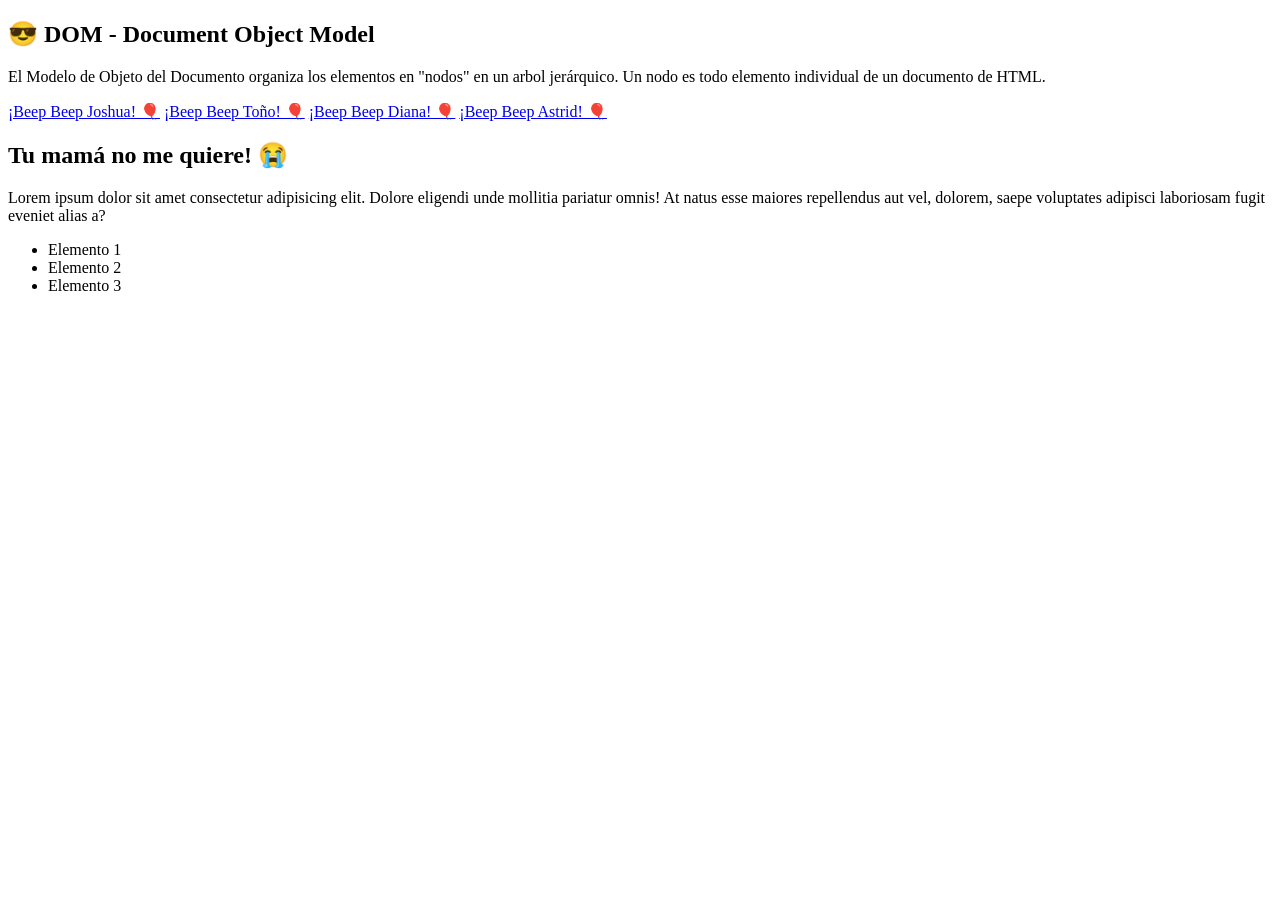
==== 01-DOM/index.html @ 1ab77de7 "Aprendimos sobre el DOM y los nodos" ====
<!DOCTYPE html>
<html lang="en">
<head>
  <meta charset="UTF-8">
  <meta name="viewport" content="width=device-width, initial-scale=1.0">
  <title>😎 DOM - Document Object Model</title>
  <script src="./script.js" defer></script>
</head>
<body>
  
  <main id="principal">
    <section>
      <h1 id="titulo">😎 DOM - Document Object Model</h1>
      <p>El Modelo de Objeto del Documento organiza los elementos en "nodos" en un arbol jerárquico. Un nodo es todo elemento individual de un documento de HTML.</p>
      <a href="#" class="enlace">¡Beep Beep Joshua! 🎈</a>
      <a href="#" class="enlace">¡Beep Beep Toño! 🎈</a>
      <a href="#" class="enlace">¡Beep Beep Diana! 🎈</a>
      <a href="#" class="enlace">¡Beep Beep Astrid! 🎈</a>
    </section>
    <section>
      <h2 class="puchunguis">Tu mamá no me quiere! 😭</h2>
      <p>Lorem ipsum dolor sit amet consectetur adipisicing elit. Dolore eligendi unde mollitia pariatur omnis! At natus esse maiores repellendus aut vel, dolorem, saepe voluptates adipisci laboriosam fugit eveniet alias a?</p>
      <ul>
        <li class="bala">Elemento 1</li>
        <li class="bala">Elemento 2</li>
        <li class="bala">Elemento 3</li>
      </ul>
    </section>
  </main>

</body>
</html>
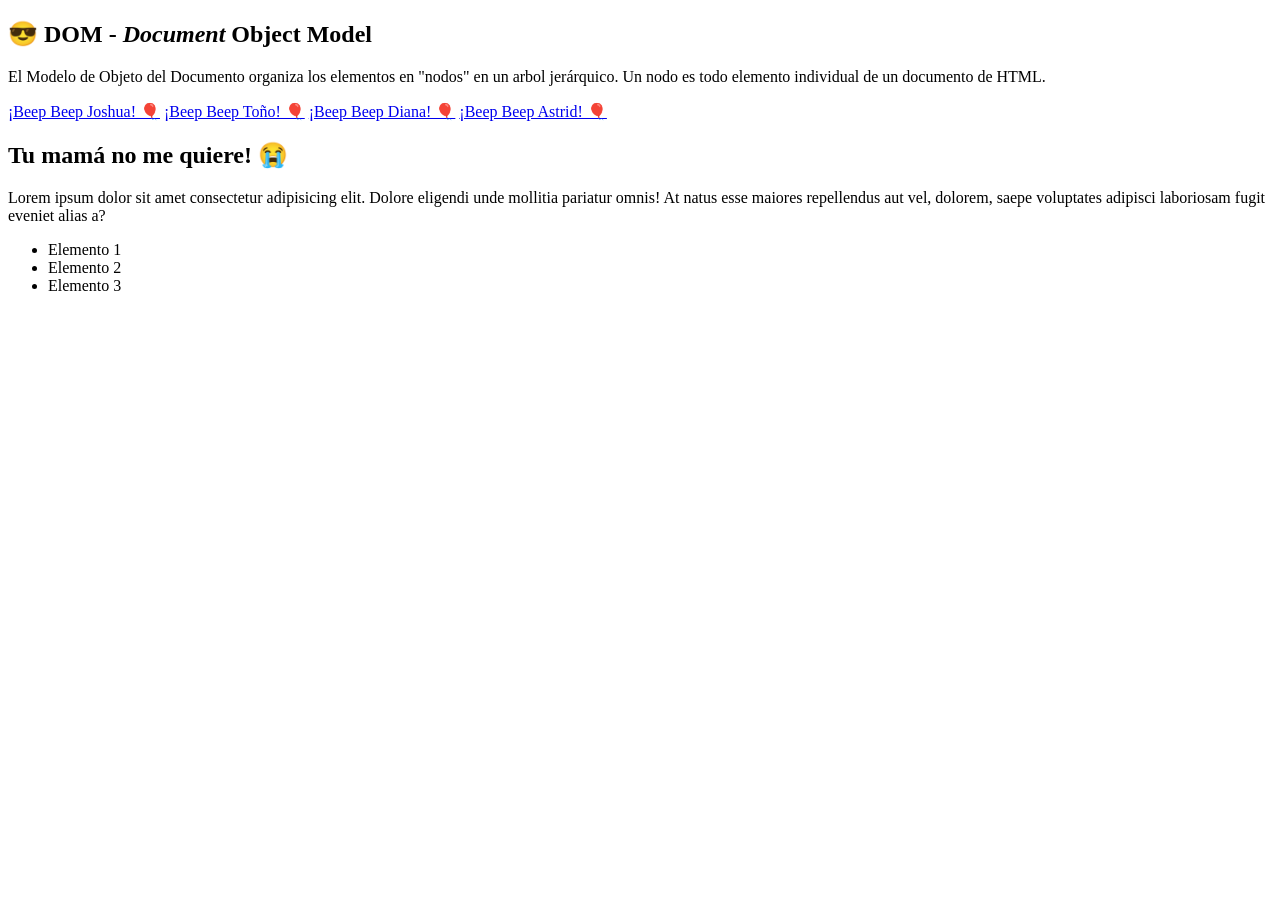
==== commit 11821508: "Aprendimos sobre querySelector y querySelectorAll" ====
--- a/01-DOM/index.html
+++ b/01-DOM/index.html
@@ -10,7 +10,7 @@
   
   <main id="principal">
     <section>
-      <h1 id="titulo">😎 DOM - Document Object Model</h1>
+      <h1 id="titulo">😎 DOM - <i>Document</i> Object Model</h1>
       <p>El Modelo de Objeto del Documento organiza los elementos en "nodos" en un arbol jerárquico. Un nodo es todo elemento individual de un documento de HTML.</p>
       <a href="#" class="enlace">¡Beep Beep Joshua! 🎈</a>
       <a href="#" class="enlace">¡Beep Beep Toño! 🎈</a>
